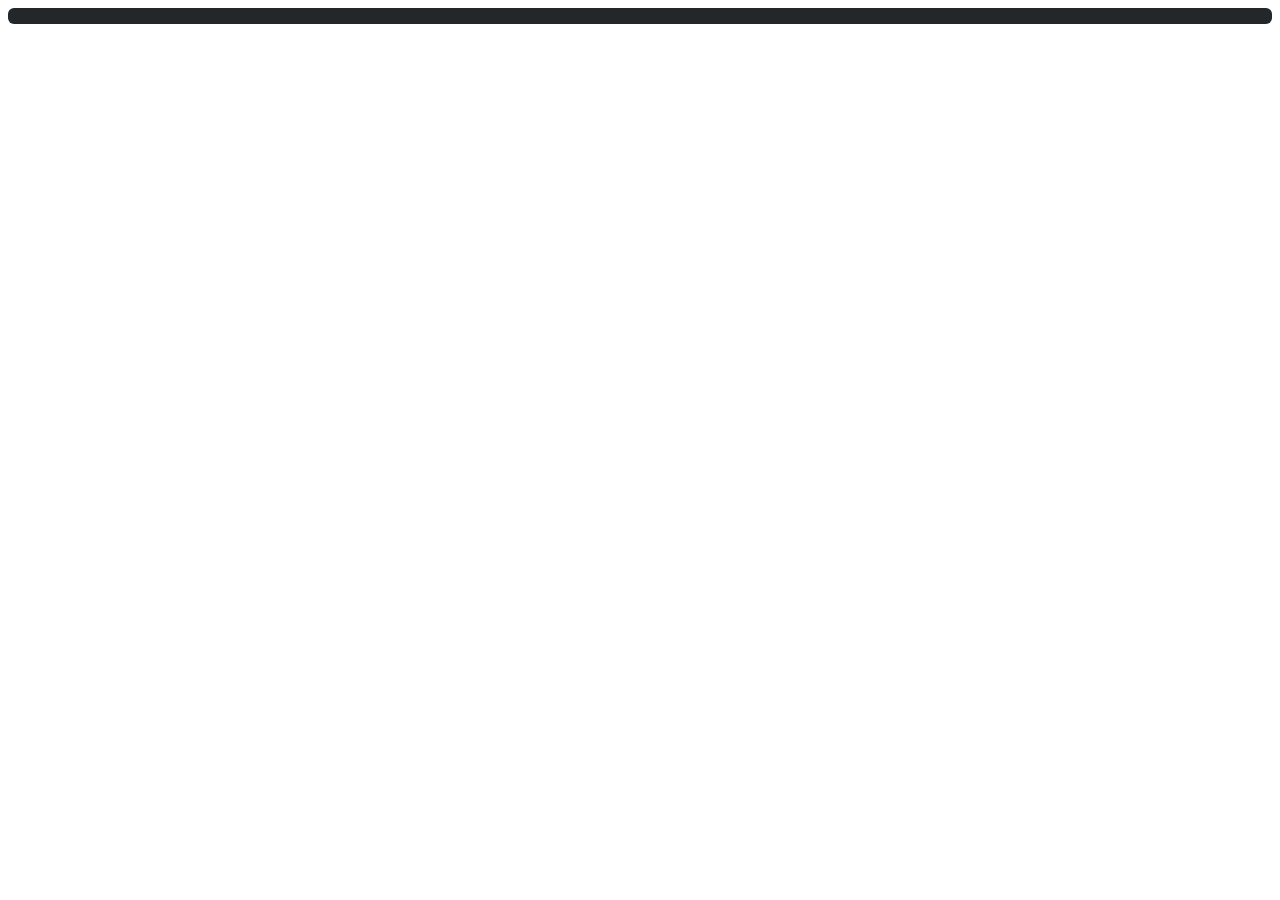
==== obs_webviews/hero_grid.html @ 860a74c3 "Rename Hero List and move hero list div creation from js to html" ====
<!DOCTYPE html>
<html lang="">
  <head>
    <meta charset="utf-8">
    <title>Hero Grid Webview</title>
    <link rel="stylesheet" href="hero_grid.css">
    <script src="herogrid.js" defer></script>
  </head>
  <body>
    <header>
    </header>
    <main>
			<div id="hero-grid">
			</div>
    </main>
    <footer>
    </footer>
  </body>
</html>
---- obs_webviews/hero_grid.css ----
#hero-grid {
  display: flex;
  flex-wrap: wrap;
  gap: 4px;
  padding: 8px;
  border-radius: 6px;
  justify-content: center;
  background-color: #23272A;
}

.hero-item{
  padding-bottom: 3px;
  border-radius: 3px;
  background-color: #539AE3;
}

.hero-image {
  border-radius: 3px;
  background-color: #1A1A1A;
}

.current {
  background-color: #FDBA21;
}

.blocked {
  background-color: #E03A3E;
}

.completed {
  background-color: #43B581;
}
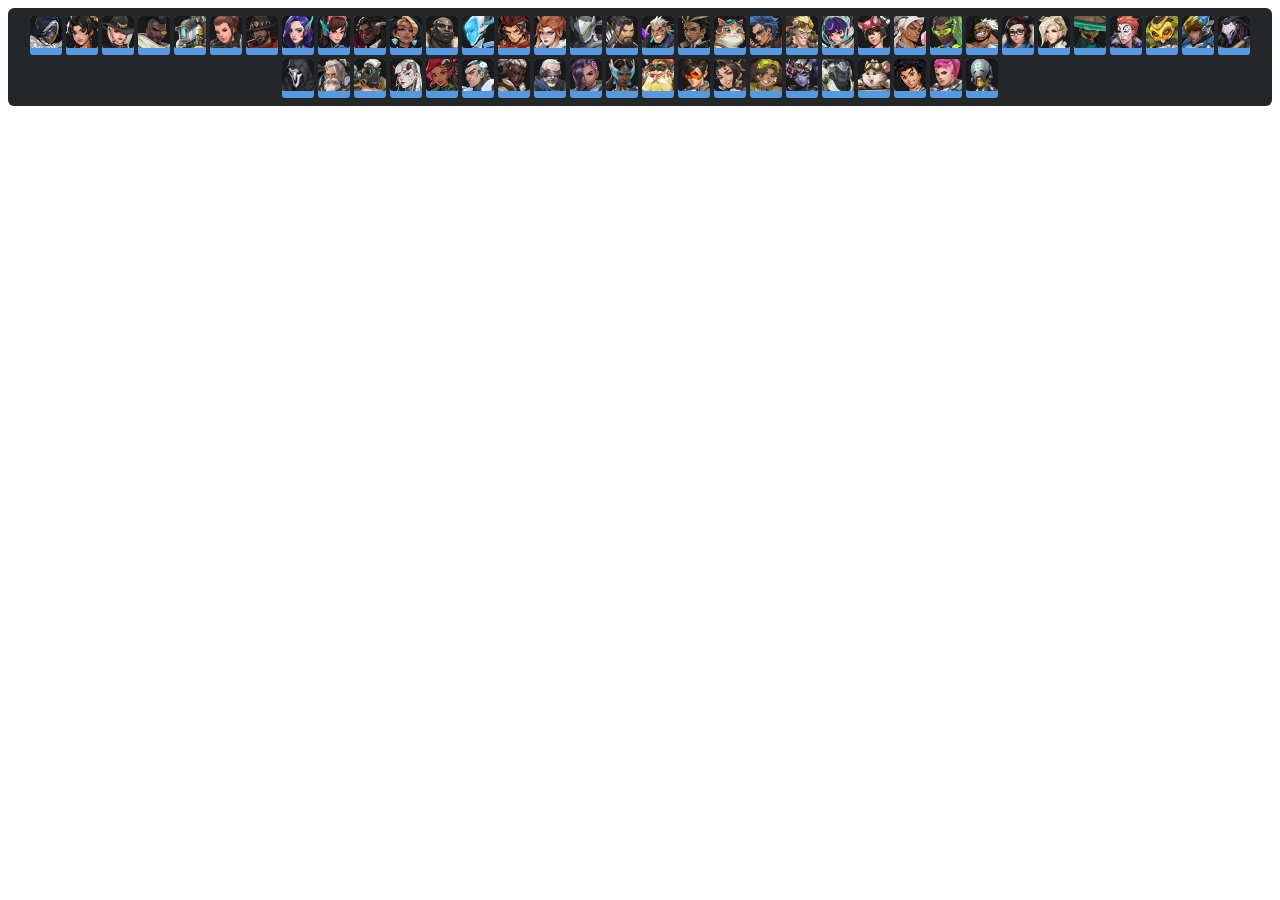
==== commit c6050454: "typo in hero_grid.html" ====
--- a/obs_webviews/hero_grid.html
+++ b/obs_webviews/hero_grid.html
@@ -4,7 +4,7 @@
     <meta charset="utf-8">
     <title>Hero Grid Webview</title>
     <link rel="stylesheet" href="hero_grid.css">
-    <script src="herogrid.js" defer></script>
+    <script src="hero_grid.js" defer></script>
   </head>
   <body>
     <header>
